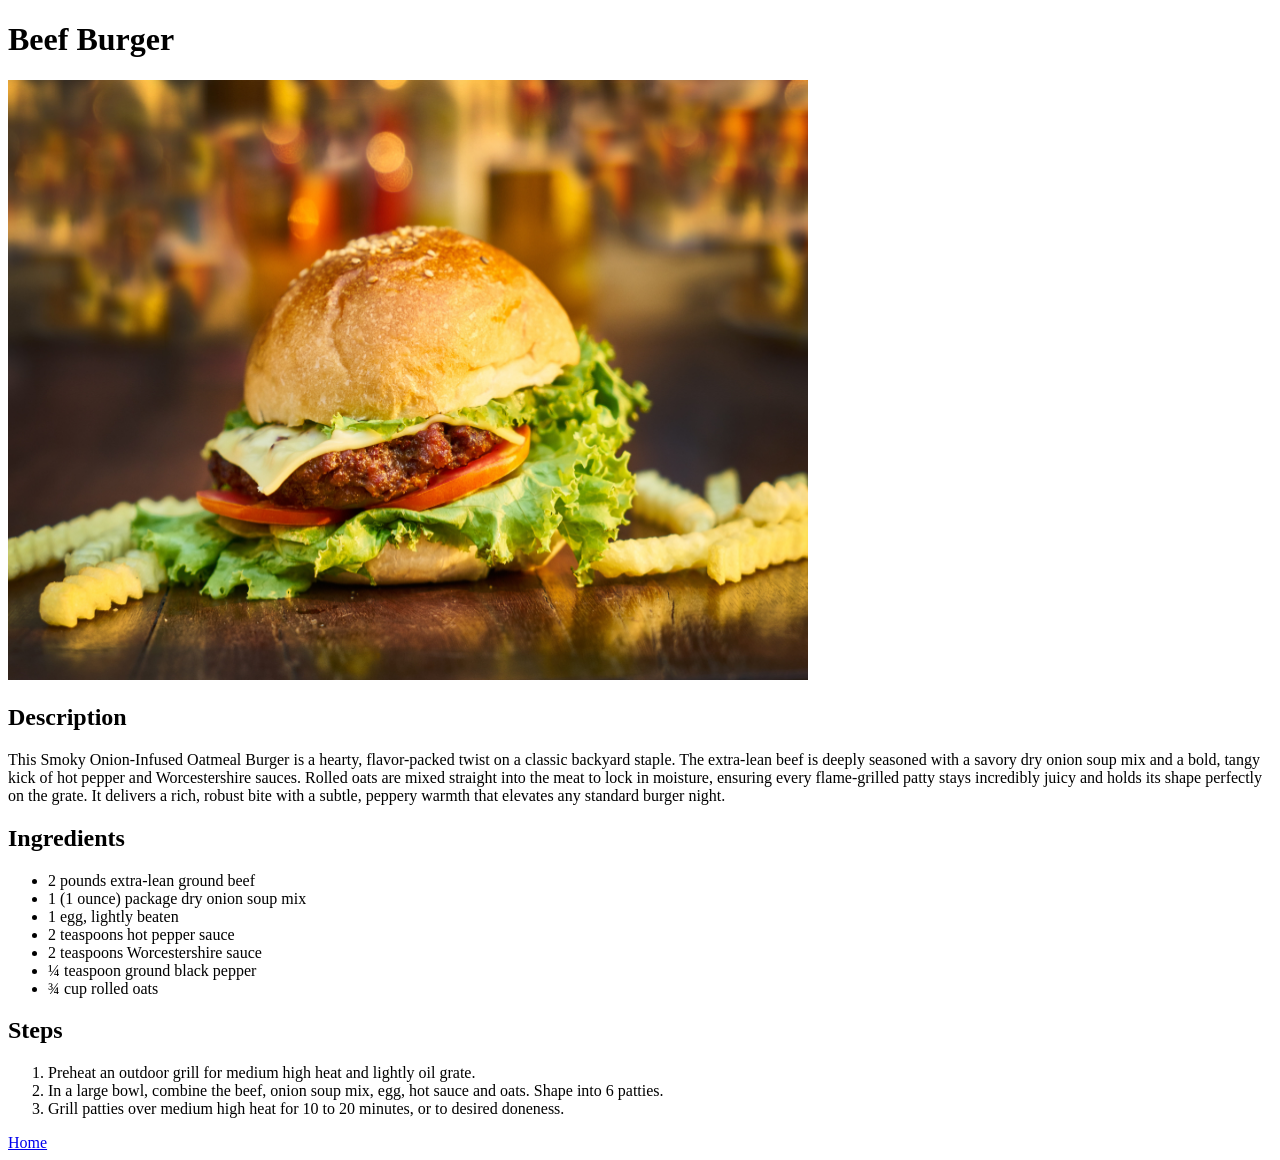
==== recipes/burger.html @ 17ee1b6b "Create homepage and add few recipes" ====
<!DOCTYPE html>
<html lang="en">

<head>
    <meta charset="UTF-8">
    <meta name="viewport" content="width=device-width, initial-scale=1.0">
    <title>Beef Burger | Odin Recipes</title>
</head>

<body>
    <h1>Beef Burger</h1>
    <img src="./images/burger.jpg" width="800" height="600" alt="Burger">
    <h2>Description</h2>
    <p>This Smoky Onion-Infused Oatmeal Burger is a hearty, flavor-packed twist on a classic backyard staple. The extra-lean beef is deeply seasoned with a savory dry onion soup mix and a bold, tangy kick of hot pepper and Worcestershire sauces. Rolled oats are mixed straight into the meat to lock in moisture, ensuring every flame-grilled patty stays incredibly juicy and holds its shape perfectly on the grate. It delivers a rich, robust bite with a subtle, peppery warmth that elevates any standard burger night.</p>

    <h2>Ingredients</h2>
    <ul>
        <li>2 pounds extra-lean ground beef</li>
        <li>1 (1 ounce) package dry onion soup mix</li>
        <li>1 egg, lightly beaten</li>
        <li>2 teaspoons hot pepper sauce</li>
        <li>2 teaspoons Worcestershire sauce</li>
        <li>¼ teaspoon ground black pepper</li>
        <li>¾ cup rolled oats</li>
    </ul>

    <h2>Steps</h2>
    <ol>
        <li>Preheat an outdoor grill for medium high heat and lightly oil grate.</li>
        <li>In a large bowl, combine the beef, onion soup mix, egg, hot sauce and oats. Shape into 6 patties.</li>
        <li>Grill patties over medium high heat for 10 to 20 minutes, or to desired doneness.</li>
    </ol>
    <a href="../index.html">Home</a>
</body>

</html>
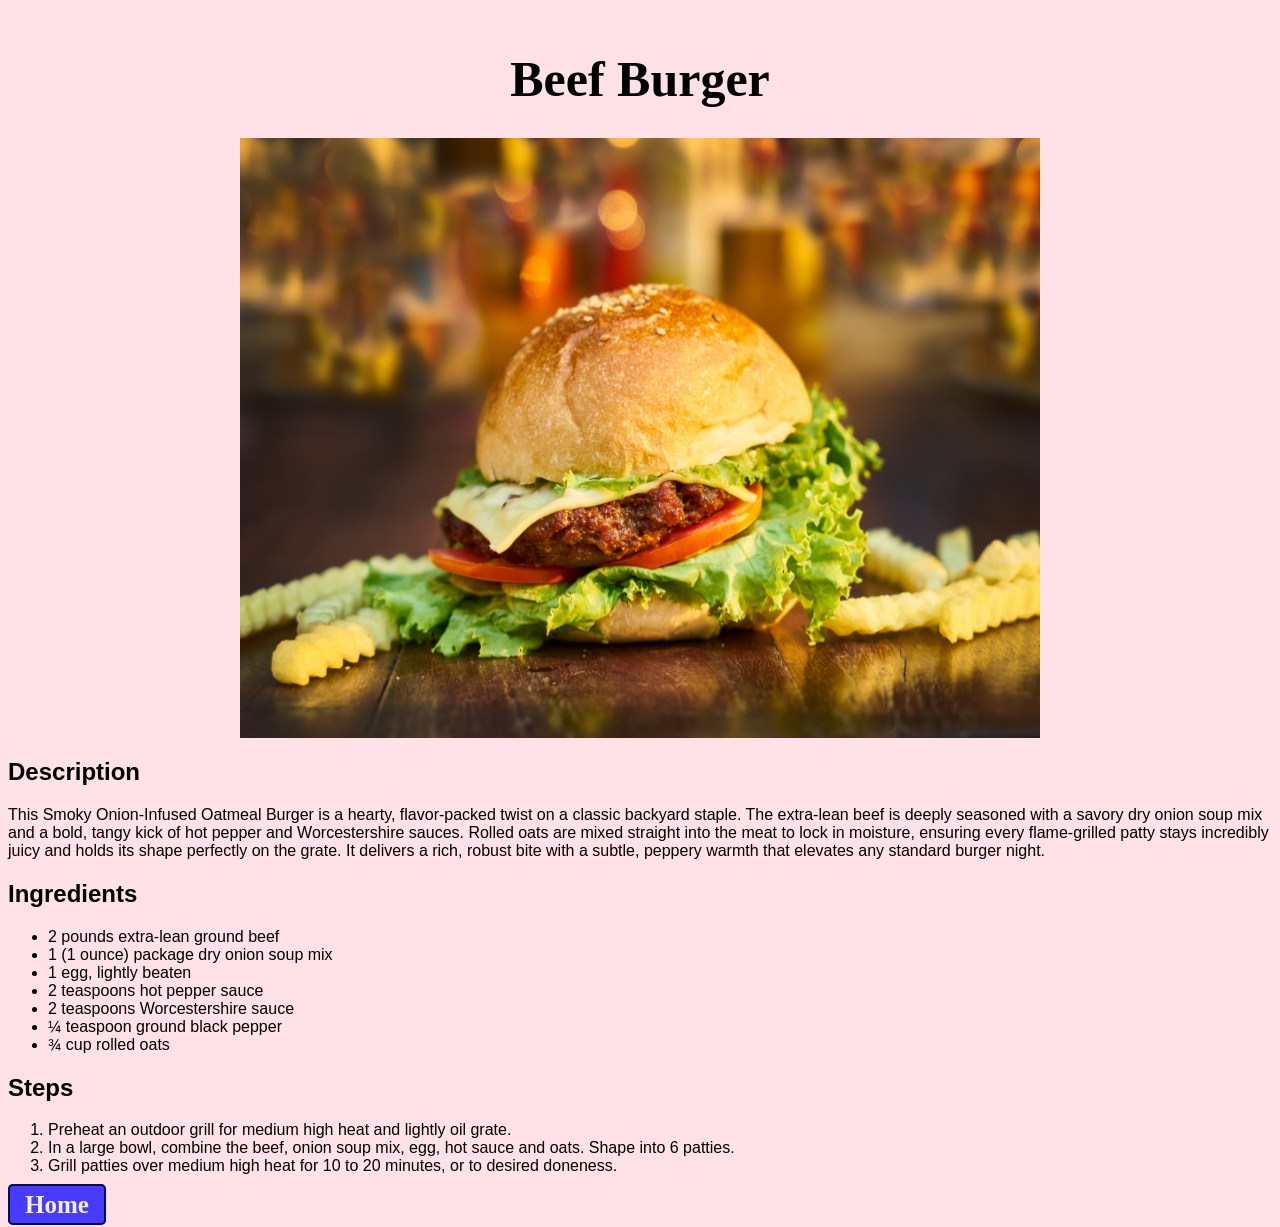
==== commit 0fb97ab4: "Add basic CSS" ====
--- a/recipes/burger.html
+++ b/recipes/burger.html
@@ -5,15 +5,16 @@
     <meta charset="UTF-8">
     <meta name="viewport" content="width=device-width, initial-scale=1.0">
     <title>Beef Burger | Odin Recipes</title>
+    <link rel="stylesheet" href="../style.css">
 </head>
 
 <body>
-    <h1>Beef Burger</h1>
+    <h1 class="title">Beef Burger</h1>
     <img src="./images/burger.jpg" width="800" height="600" alt="Burger">
-    <h2>Description</h2>
+    <h2 class="description">Description</h2>
     <p>This Smoky Onion-Infused Oatmeal Burger is a hearty, flavor-packed twist on a classic backyard staple. The extra-lean beef is deeply seasoned with a savory dry onion soup mix and a bold, tangy kick of hot pepper and Worcestershire sauces. Rolled oats are mixed straight into the meat to lock in moisture, ensuring every flame-grilled patty stays incredibly juicy and holds its shape perfectly on the grate. It delivers a rich, robust bite with a subtle, peppery warmth that elevates any standard burger night.</p>
 
-    <h2>Ingredients</h2>
+    <h2 class="ingredients">Ingredients</h2>
     <ul>
         <li>2 pounds extra-lean ground beef</li>
         <li>1 (1 ounce) package dry onion soup mix</li>
@@ -24,13 +25,13 @@
         <li>¾ cup rolled oats</li>
     </ul>
 
-    <h2>Steps</h2>
+    <h2 class="steps">Steps</h2>
     <ol>
         <li>Preheat an outdoor grill for medium high heat and lightly oil grate.</li>
         <li>In a large bowl, combine the beef, onion soup mix, egg, hot sauce and oats. Shape into 6 patties.</li>
         <li>Grill patties over medium high heat for 10 to 20 minutes, or to desired doneness.</li>
     </ol>
-    <a href="../index.html">Home</a>
+    <a href="../index.html" class="navLink">Home</a>
 </body>
 
 </html>
--- a/style.css
+++ b/style.css
@@ -0,0 +1,69 @@
+* {
+    box-sizing:border-box;
+}
+
+body {
+    background-color: rgb(255, 225, 232);
+    font-family:Arial, Helvetica, sans-serif;
+}
+
+.title{
+    margin: 50px auto 30px auto;
+    text-align:center;
+    font-size: 50px;
+    color:rgb(0, 0, 0);
+    font-family:"Times New Roman", Times, serif;
+}
+
+.description,
+.ingredients,
+.steps{
+    font-family:Tahoma, Verdana, sans-serif;
+}
+
+img{
+    display:flex;
+    margin-left:auto;
+    margin-right:auto;
+}
+
+img:hover{
+    opacity:0.8;
+}
+
+.navItem {
+    list-style-type:none;
+    display:inline-flex;
+    
+}
+.navBar{
+    padding:inherit;
+    margin: inherit;
+    margin-left:0px;
+    margin-right:0px;
+    text-align:center;
+}
+
+.navLink{
+    color:rgb(243, 239, 239);
+    font-size:25px;
+    background-color:rgb(72, 59, 255);
+    border:2px solid rgb(2, 15, 88);
+    border-radius:5px;
+    font-weight:700;
+    text-decoration:none;
+    padding:5px 15px;
+    font-family:Georgia, serif;
+}
+
+.navLink:hover{
+    background-color:rgb(255, 59, 59);
+    border-color:red;
+}
+
+.navLink:visited{
+    color:rgb(243, 239, 239);
+}
+.navLink:link {
+    color:rgb(243, 239, 239);
+}
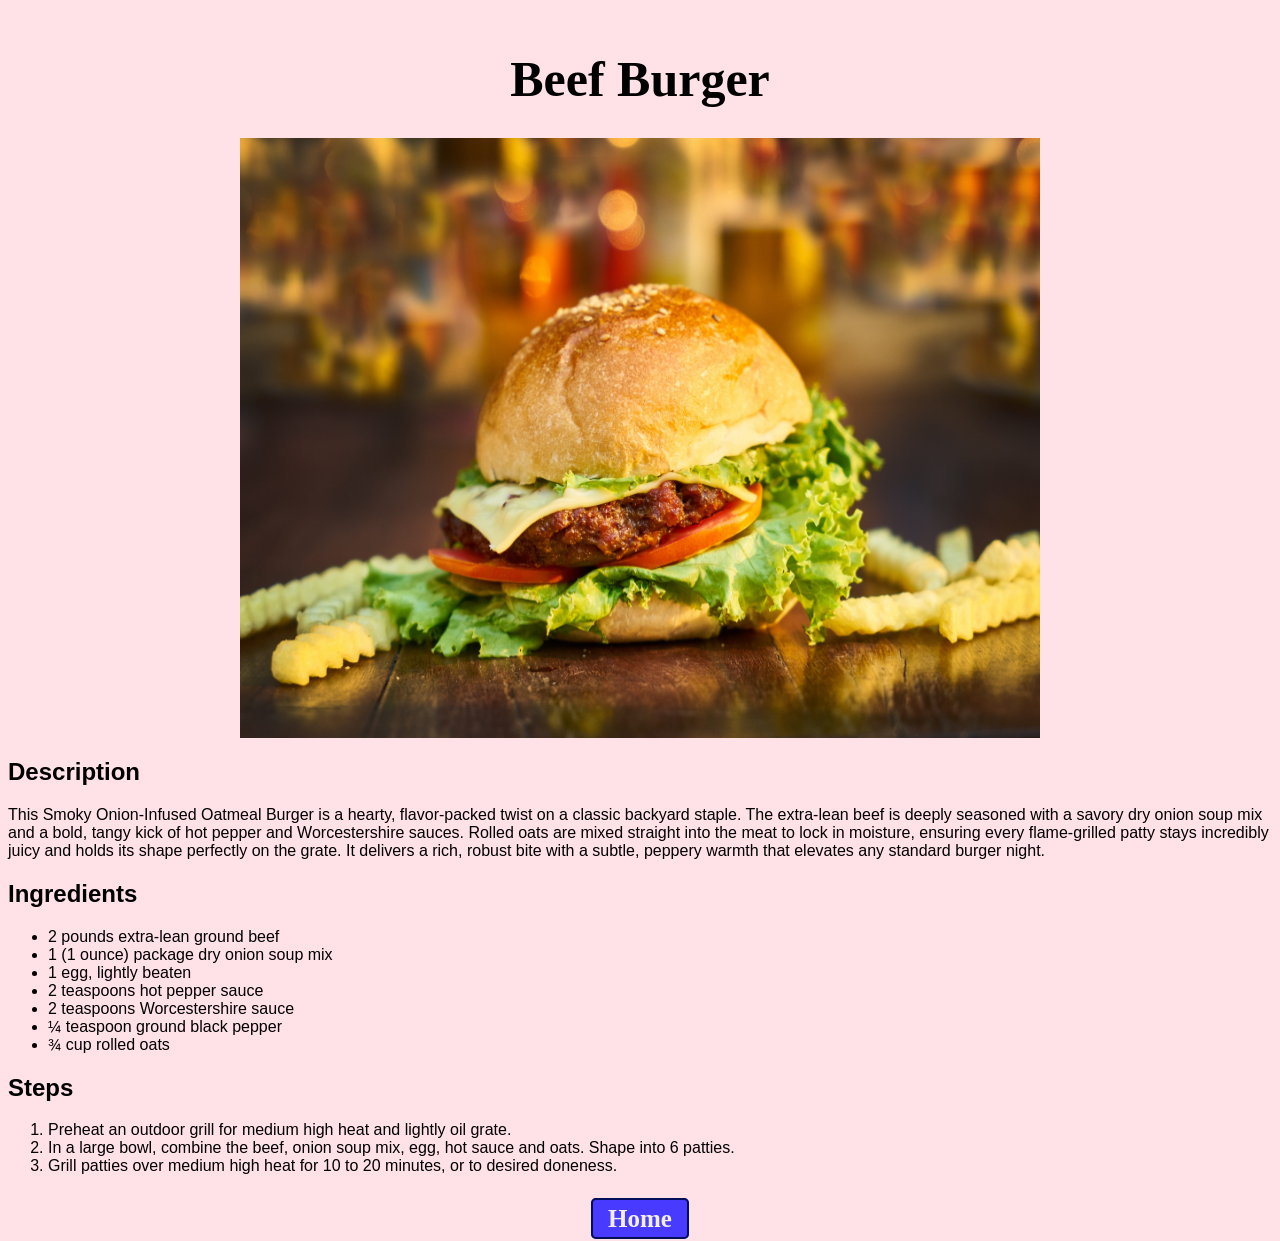
==== commit 687c0e7e: "Tweak CSS The "Home" button in recipe pages wasn't aligned to the center. This code fixes that probl" ====
--- a/recipes/burger.html
+++ b/recipes/burger.html
@@ -31,7 +31,9 @@
         <li>In a large bowl, combine the beef, onion soup mix, egg, hot sauce and oats. Shape into 6 patties.</li>
         <li>Grill patties over medium high heat for 10 to 20 minutes, or to desired doneness.</li>
     </ol>
+    <div class="navBar">
     <a href="../index.html" class="navLink">Home</a>
+    </div>
 </body>
 
 </html>
--- a/style.css
+++ b/style.css
@@ -34,7 +34,6 @@
 .navItem {
     list-style-type:none;
     display:inline-flex;
-    
 }
 .navBar{
     padding:inherit;
@@ -42,6 +41,7 @@
     margin-left:0px;
     margin-right:0px;
     text-align:center;
+    margin-top: 30px;
 }
 
 .navLink{
@@ -54,6 +54,7 @@
     text-decoration:none;
     padding:5px 15px;
     font-family:Georgia, serif;
+    margin-top: 5px;
 }
 
 .navLink:hover{
